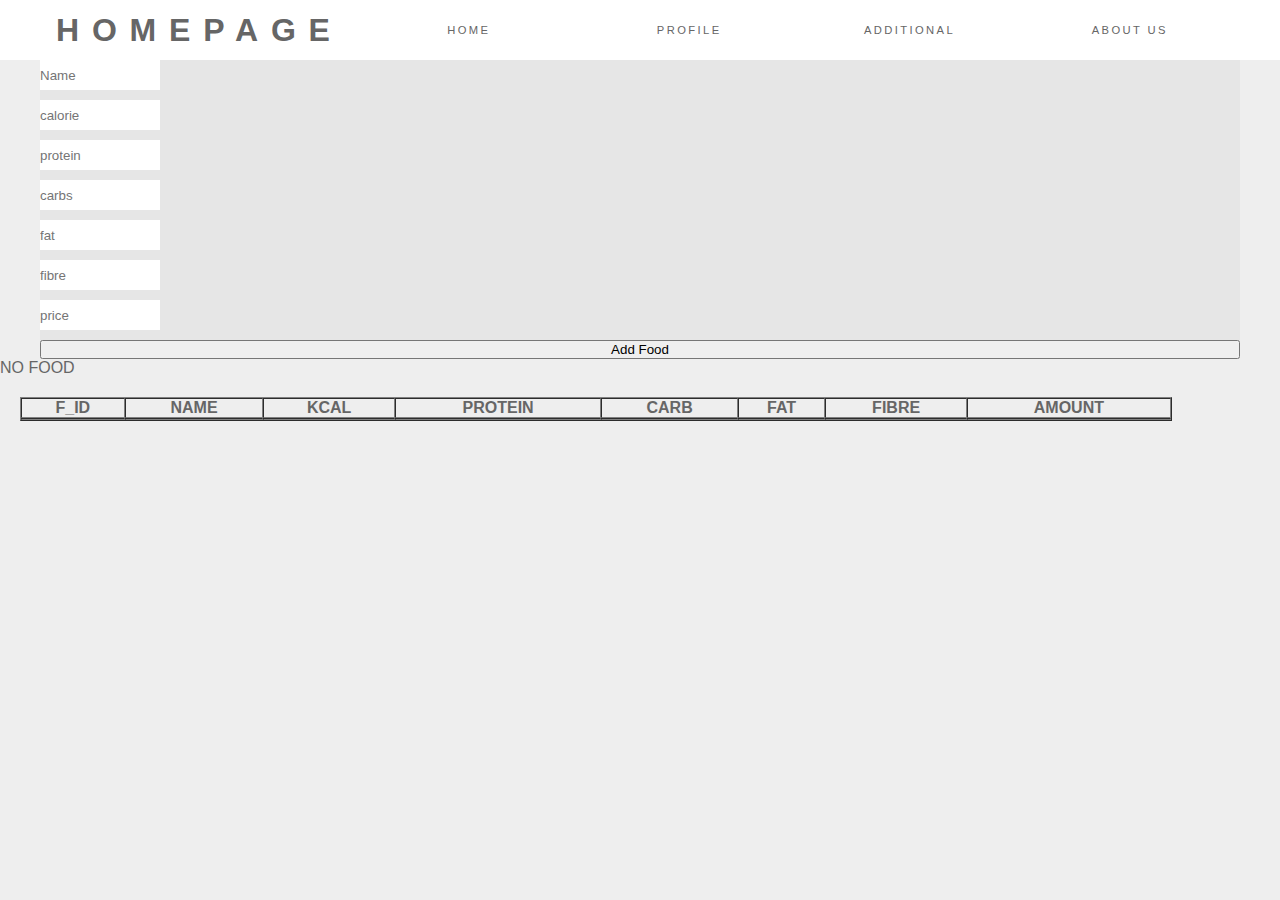
==== SecureAppFormLogin/src/main/resources/templates/Pages/food.html @ 33df90e8 "Initial commit" ====
<!DOCTYPE html>
<html lang="en"  xmlns:th="http://www.thymeleaf.org">
<head>
    <meta charset="UTF-8">
    <title>Food-List</title>
    <style>
       
        *,
      *:before,
      *:after {
        margin: 0;
        padding: 0;
        box-sizing: border-box;
      }

      form > * {
        outline: none;
      }

      a {
        text-decoration: none;
        color: inherit;
      }

      ul,
      li {
        list-style: none;
      }

      /* --- Clearfix for floated Elements --- */

      /* I never ended up using this for the nav-bar */
      .clearfix:after {
        visibility: hidden;
        display: block;
        font-size: 0;
        content: " ";
        clear: both;
        height: 0;
      }

      /* --- Typography --- */

      body {
        font-family: "Helvetica Neue", Helvetica, Arial, sans-serif;
        background-color: #eee;
        color: #666;
        margin-top: 60px; /* height of nav-bar */
      }

      p {
        line-height: 1.4;
      }

      .small-caps {
        text-transform: uppercase;
        letter-spacing: 0.15rem;
        font-size: 0.7rem;
      }

      .bolder {
        font-weight: bolder;
      }

      .lighter {
        font-weight: lighter;
      }

      .text-center {
        text-align: center;
      }

      .site-logo {
        font-size: 2rem;
        font-weight: bolder;
        text-transform: uppercase;
        letter-spacing: 0.8rem;
        margin: 0 1rem;
      }

      /* --- Elements --- */

      .container {
        max-width: 1200px; /* max 'width' of contents of site */
        margin: 0 auto; /* centered horizontally  */
      }

      .nav-bar {
        position: fixed; /* lock to top */
        top: 0;
        width: 100%; /* full width */
        background-color: white;
        height: 60px;
      }

      .nav-bar .container {
        display: flex;
        align-items: center; /* vertically center */
        height: 100%;
      }

      /* Hide checkbox that controls Mobile Nav Button*/
      #drop-down-cbox {
        display: none;
      }

      /* Mobile Nav Button */
      #drop-down-cbox + label {
        position: relative;
        display: none;
        width: 60px;
        height: 60px;
        overflow: hidden;
        background-color: transparent;
        transition: all 10ms ease-in-out;
      }

      /* Mobile Nav Button Bars */
      #drop-down-cbox + label span {
        position: absolute;
        display: block;
        background-color: #666;
        width: 34px;
        height: 4px;
        border-radius: 2px;
        left: 50%;
        transform: translate(-50%, -50%); /* centering trick */
        transition: all 300ms ease-in-out;
      }

      /* Mobile Nav Button Bars Invididually */
      #drop-down-cbox + label span:nth-child(1) {
        top: 35%; /* evenly spaced */
      }
      #drop-down-cbox + label span:nth-child(2) {
        top: 50%; /* evenly spaced */
      }
      #drop-down-cbox + label span:nth-child(3) {
        top: 65%; /* evenly spaced */
      }

      /* Mobile Nav Button Styling for Checked */
      #drop-down-cbox:checked + label {
        background-color: #666;
      }

      #drop-down-cbox:checked + label span {
        background-color: white;
      }

      /* Transform the bars into an 'X' */
      #drop-down-cbox:checked + label span:nth-child(1) {
        top: 50%;
        transform: translate(-50%, -50%) rotate(45deg); /* center, then rotate */
      }
      #drop-down-cbox:checked + label span:nth-child(2) {
        left: -150%; /* move center bar out of the picture */
      }
      #drop-down-cbox:checked + label span:nth-child(3) {
        top: 50%;
        transform: translate(-50%, -50%) rotate(-45deg); /* center, then rotate */
      }

      /* Main Nav Desktop */
      .main-nav {
        flex-grow: 1; /* fill remaining space */
        display: flex;
        justify-content: space-around; /* evenly space items */
        align-items: center; /* center vertically */
      }

      .main-nav li {
        display: block;
        width: 100%;
        height: 60px;
        line-height: 60px; /* vertically center text, matches height */
        text-align: center;
      }

      .main-nav li a,
      .main-nav li span {
        display: block;
        width: 100%;
        height: 100%;
      }

      .main-nav li a:hover,
      .main-nav li span:hover {
        border-bottom: 4px solid #666;
      }

      .main-nav li > ul {
        max-height: 0px; /* max-height instead of height, height can't transition to auto */
        transition: all 500ms ease-in-out;
        overflow: hidden; /* make it so nav doesn't show beyond the 0px max-height */
      }

      .main-nav li:hover > ul {
        max-height: 180px; /* height x how many links */
        height: auto;
      }

      .main-nav li > ul li a,
      .main-nav li > ul li span {
        background-color: white;
      }

      .main-nav li > ul li a:hover,
      .main-nav li > ul li span:hover {
        background-color: #666;
        color: white;
        border-bottom: none;
      }

      /* Tablet and Mobile View */
      @media (max-width: 768px) {
        .site-logo {
          font-size: 1.5rem;
          flex-grow: 1;
          text-align: center;
        }

        #drop-down-cbox + label {
          display: block; /* unhide the mobile nav button */
        }

        .main-nav {
          max-height: 0px; /* same vertical grow transition trick as above */
          height: calc(
            100vh - 60px
          ); /* take full vertical viewport height, -60px for nav-bar */
          overflow: hidden;
          position: absolute;
          top: 60px;
          line-height:normal;
          left: 0;
          width: 100%;
          flex-direction: column;
          background-color: white;
          transition: all 500ms ease-in-out;
        }

        #drop-down-cbox:checked ~ .main-nav {
          max-height: calc(100vh - 60px);
          transition: all 500ms ease-in-out;
        }

        .main-nav li span {
          position: relative;
        }

        /* design and position downward arrow */
        .main-nav li span:after {
          content: "";
          width: 6px;
          height: 6px;
          position: absolute;
          top: 50%;
          margin-top: -2px;
          margin-left: 8px;
          transform: translateY(-50%) rotate(-45deg);
          border-left: 2px solid #666;
          border-bottom: 2px solid #666;
        }

        .main-nav li a:hover,
        .main-nav li span:hover {
          background-color: #666;
          color: white;
          border-bottom: none;
        }

        .main-nav li > ul li {
          position: relative;
        }

        .main-nav li > ul li a,
        .main-nav li > ul li span {
          background-color: #eee;
        }
      }
      .mainContainner{
        width: 100%;
        max-width: 1200px;
        background-color: rgb(230, 230, 230);
        /*margin: 0 auto;*/
          margin-top: 20px;
        margin-left: 40px;
      }
      .table{
        width: 90%;
        margin: 20px;
      }
      .containner{
        width: 100%;
        height: auto;

      }
      .input{
        height: 30px;
        width: 120px;
        outline: none;
        border: none;
      }
      .form{
        display: flex;
        flex-direction: column;
        gap: 10px;
      }

    </style>
</head>
<body>
     <!-- //negivation -->
    <nav class="nav-bar">
      <div class="container">
        <input type="checkbox" id="drop-down-cbox" />
        <label for="drop-down-cbox">
          <span></span>
          <span></span>
          <span></span>
        </label>

        <h1 class="site-logo">Homepage</h1>

        <ul class="main-nav small-caps">
          <li><a href="#">Home</a></li>
          <li><a th:href="@{/UserSetUp}">Profile</a></li>
          <li>
            <span>Additional</span>
            <ul>
              <li><a th:href="@{/foods}">Food</a></li>
              <li><a href="">Excersise</a></li>
              <li><a href="#"></a></li>
            </ul>
          </li>
          <li><a href="#">About Us</a></li>
        </ul>
      </div>
    </nav>
    <!-- close negivation  -->
    <div class="mainContainner">

        <div class="containner">
            <form class="form" th:action="@{/addFood}" method="post">
                <input type="text" placeholder="Name" name="name" class="input" />
                 <input type="text" placeholder="calorie" name="kcal" class="input" />
                  <input type="text" placeholder="protein" name="protein" class="input" />
                   <input type="text" placeholder="carbs" name="carbs" class="input" />
                    <input type="text" placeholder="fat" name="fat" class="input" />
                     <input type="text" placeholder="fibre" name="fibre" class="input" />
                        <input type="text" placeholder="price" name="price" class="input" />
                <button type="submit">Add Food</button>
            </form>
        </div>
    </div>

     <table border="1" cellmargin="5" class="table" cellspacing="0">
         <tbody>
            <thead>
                <tr>
                     <th>F_ID</th>
                     <th>NAME</th>
                     <th>KCAL</th>
                     <th>PROTEIN</th>
                     <th>CARB</th>
                     <th>FAT</th>
                     <th>FIBRE</th>
                     <th>AMOUNT</th>
                 </tr>
             </thead>

         <tbody>
             <tr th:if="${allFood.empty}">NO FOOD</tr>
             <tr th:each="food : ${allFood}">
                     <td th:text="${food.id}"></td>
                     <td th:text="${food.name}"></td>
                     <td th:text="${food.kcal}"></td>
                     <td th:text="${food.protein}"></td>
                     <td th:text="${food.carbs}"></td>
                     <td th:text="${food.fat}"></td>
                     <td th:text="${food.fibre}"></td>
                     <td th:text="${food.price}"></td>

         </tbody>
         </tbody>
     </table>

</body>
</html>
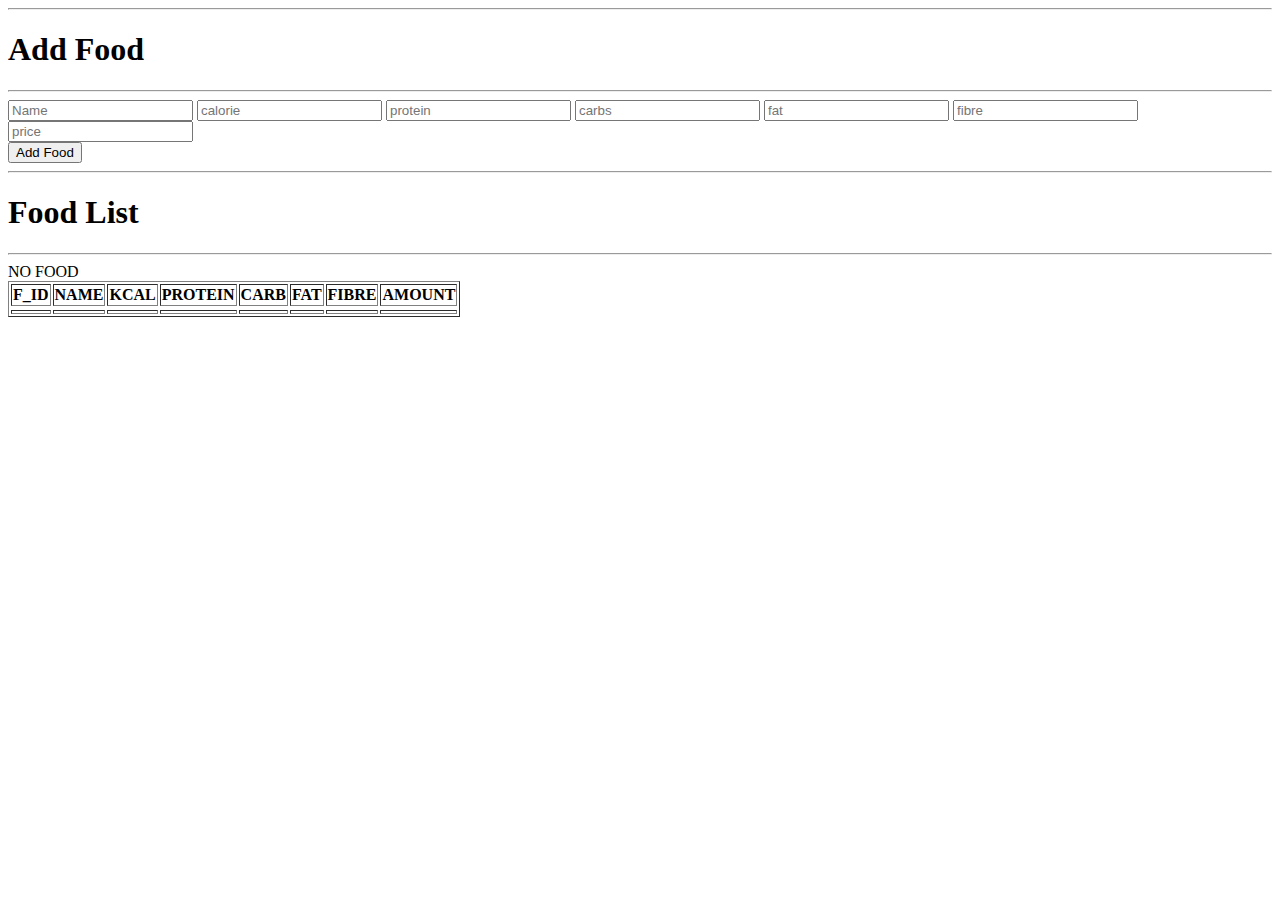
==== commit 483d0141: "add daily food" ====
--- a/SecureAppFormLogin/src/main/resources/templates/Pages/food.html
+++ b/SecureAppFormLogin/src/main/resources/templates/Pages/food.html
@@ -1,390 +1,69 @@
 <!DOCTYPE html>
-<html lang="en"  xmlns:th="http://www.thymeleaf.org">
+<html lang="en"  xmlns:th="http://www.thymeleaf.org"
+      th:replace="base::layout(~{::section})"
+>
 <head>
     <meta charset="UTF-8">
     <title>Food-List</title>
-    <style>
-       
-        *,
-      *:before,
-      *:after {
-        margin: 0;
-        padding: 0;
-        box-sizing: border-box;
-      }
-
-      form > * {
-        outline: none;
-      }
-
-      a {
-        text-decoration: none;
-        color: inherit;
-      }
-
-      ul,
-      li {
-        list-style: none;
-      }
-
-      /* --- Clearfix for floated Elements --- */
-
-      /* I never ended up using this for the nav-bar */
-      .clearfix:after {
-        visibility: hidden;
-        display: block;
-        font-size: 0;
-        content: " ";
-        clear: both;
-        height: 0;
-      }
-
-      /* --- Typography --- */
-
-      body {
-        font-family: "Helvetica Neue", Helvetica, Arial, sans-serif;
-        background-color: #eee;
-        color: #666;
-        margin-top: 60px; /* height of nav-bar */
-      }
-
-      p {
-        line-height: 1.4;
-      }
-
-      .small-caps {
-        text-transform: uppercase;
-        letter-spacing: 0.15rem;
-        font-size: 0.7rem;
-      }
-
-      .bolder {
-        font-weight: bolder;
-      }
-
-      .lighter {
-        font-weight: lighter;
-      }
-
-      .text-center {
-        text-align: center;
-      }
-
-      .site-logo {
-        font-size: 2rem;
-        font-weight: bolder;
-        text-transform: uppercase;
-        letter-spacing: 0.8rem;
-        margin: 0 1rem;
-      }
-
-      /* --- Elements --- */
-
-      .container {
-        max-width: 1200px; /* max 'width' of contents of site */
-        margin: 0 auto; /* centered horizontally  */
-      }
-
-      .nav-bar {
-        position: fixed; /* lock to top */
-        top: 0;
-        width: 100%; /* full width */
-        background-color: white;
-        height: 60px;
-      }
-
-      .nav-bar .container {
-        display: flex;
-        align-items: center; /* vertically center */
-        height: 100%;
-      }
-
-      /* Hide checkbox that controls Mobile Nav Button*/
-      #drop-down-cbox {
-        display: none;
-      }
-
-      /* Mobile Nav Button */
-      #drop-down-cbox + label {
-        position: relative;
-        display: none;
-        width: 60px;
-        height: 60px;
-        overflow: hidden;
-        background-color: transparent;
-        transition: all 10ms ease-in-out;
-      }
-
-      /* Mobile Nav Button Bars */
-      #drop-down-cbox + label span {
-        position: absolute;
-        display: block;
-        background-color: #666;
-        width: 34px;
-        height: 4px;
-        border-radius: 2px;
-        left: 50%;
-        transform: translate(-50%, -50%); /* centering trick */
-        transition: all 300ms ease-in-out;
-      }
-
-      /* Mobile Nav Button Bars Invididually */
-      #drop-down-cbox + label span:nth-child(1) {
-        top: 35%; /* evenly spaced */
-      }
-      #drop-down-cbox + label span:nth-child(2) {
-        top: 50%; /* evenly spaced */
-      }
-      #drop-down-cbox + label span:nth-child(3) {
-        top: 65%; /* evenly spaced */
-      }
-
-      /* Mobile Nav Button Styling for Checked */
-      #drop-down-cbox:checked + label {
-        background-color: #666;
-      }
-
-      #drop-down-cbox:checked + label span {
-        background-color: white;
-      }
-
-      /* Transform the bars into an 'X' */
-      #drop-down-cbox:checked + label span:nth-child(1) {
-        top: 50%;
-        transform: translate(-50%, -50%) rotate(45deg); /* center, then rotate */
-      }
-      #drop-down-cbox:checked + label span:nth-child(2) {
-        left: -150%; /* move center bar out of the picture */
-      }
-      #drop-down-cbox:checked + label span:nth-child(3) {
-        top: 50%;
-        transform: translate(-50%, -50%) rotate(-45deg); /* center, then rotate */
-      }
-
-      /* Main Nav Desktop */
-      .main-nav {
-        flex-grow: 1; /* fill remaining space */
-        display: flex;
-        justify-content: space-around; /* evenly space items */
-        align-items: center; /* center vertically */
-      }
-
-      .main-nav li {
-        display: block;
-        width: 100%;
-        height: 60px;
-        line-height: 60px; /* vertically center text, matches height */
-        text-align: center;
-      }
-
-      .main-nav li a,
-      .main-nav li span {
-        display: block;
-        width: 100%;
-        height: 100%;
-      }
-
-      .main-nav li a:hover,
-      .main-nav li span:hover {
-        border-bottom: 4px solid #666;
-      }
-
-      .main-nav li > ul {
-        max-height: 0px; /* max-height instead of height, height can't transition to auto */
-        transition: all 500ms ease-in-out;
-        overflow: hidden; /* make it so nav doesn't show beyond the 0px max-height */
-      }
-
-      .main-nav li:hover > ul {
-        max-height: 180px; /* height x how many links */
-        height: auto;
-      }
-
-      .main-nav li > ul li a,
-      .main-nav li > ul li span {
-        background-color: white;
-      }
-
-      .main-nav li > ul li a:hover,
-      .main-nav li > ul li span:hover {
-        background-color: #666;
-        color: white;
-        border-bottom: none;
-      }
-
-      /* Tablet and Mobile View */
-      @media (max-width: 768px) {
-        .site-logo {
-          font-size: 1.5rem;
-          flex-grow: 1;
-          text-align: center;
-        }
-
-        #drop-down-cbox + label {
-          display: block; /* unhide the mobile nav button */
-        }
-
-        .main-nav {
-          max-height: 0px; /* same vertical grow transition trick as above */
-          height: calc(
-            100vh - 60px
-          ); /* take full vertical viewport height, -60px for nav-bar */
-          overflow: hidden;
-          position: absolute;
-          top: 60px;
-          line-height:normal;
-          left: 0;
-          width: 100%;
-          flex-direction: column;
-          background-color: white;
-          transition: all 500ms ease-in-out;
-        }
-
-        #drop-down-cbox:checked ~ .main-nav {
-          max-height: calc(100vh - 60px);
-          transition: all 500ms ease-in-out;
-        }
-
-        .main-nav li span {
-          position: relative;
-        }
-
-        /* design and position downward arrow */
-        .main-nav li span:after {
-          content: "";
-          width: 6px;
-          height: 6px;
-          position: absolute;
-          top: 50%;
-          margin-top: -2px;
-          margin-left: 8px;
-          transform: translateY(-50%) rotate(-45deg);
-          border-left: 2px solid #666;
-          border-bottom: 2px solid #666;
-        }
-
-        .main-nav li a:hover,
-        .main-nav li span:hover {
-          background-color: #666;
-          color: white;
-          border-bottom: none;
-        }
-
-        .main-nav li > ul li {
-          position: relative;
-        }
-
-        .main-nav li > ul li a,
-        .main-nav li > ul li span {
-          background-color: #eee;
-        }
-      }
-      .mainContainner{
-        width: 100%;
-        max-width: 1200px;
-        background-color: rgb(230, 230, 230);
-        /*margin: 0 auto;*/
-          margin-top: 20px;
-        margin-left: 40px;
-      }
-      .table{
-        width: 90%;
-        margin: 20px;
-      }
-      .containner{
-        width: 100%;
-        height: auto;
-
-      }
-      .input{
-        height: 30px;
-        width: 120px;
-        outline: none;
-        border: none;
-      }
-      .form{
-        display: flex;
-        flex-direction: column;
-        gap: 10px;
-      }
-
-    </style>
 </head>
 <body>
-     <!-- //negivation -->
-    <nav class="nav-bar">
-      <div class="container">
-        <input type="checkbox" id="drop-down-cbox" />
-        <label for="drop-down-cbox">
-          <span></span>
-          <span></span>
-          <span></span>
-        </label>
+    <section>
+        <div class="mainContainner">
+            <div class="main">
+                <div class="heading">
+                    <hr />
+                    <h1>Add Food</h1>
+                    <hr />
+                </div>
 
-        <h1 class="site-logo">Homepage</h1>
+                <form class="form" th:action="@{/addFood}" method="post">
+                    <input type="text" placeholder="Name" name="name" class="input" />
+                    <input type="text" placeholder="calorie" name="kcal" class="input" />
+                    <input type="text" placeholder="protein" name="protein" class="input" />
+                    <input type="text" placeholder="carbs" name="carbs" class="input" />
+                    <input type="text" placeholder="fat" name="fat" class="input" />
+                    <input type="text" placeholder="fibre" name="fibre" class="input" />
+                    <input type="text" placeholder="price" name="price" class="input" />
+                    <br>
+                    <button type="submit">Add Food</button>
+                </form>
 
-        <ul class="main-nav small-caps">
-          <li><a href="#">Home</a></li>
-          <li><a th:href="@{/UserSetUp}">Profile</a></li>
-          <li>
-            <span>Additional</span>
-            <ul>
-              <li><a th:href="@{/foods}">Food</a></li>
-              <li><a href="">Excersise</a></li>
-              <li><a href="#"></a></li>
-            </ul>
-          </li>
-          <li><a href="#">About Us</a></li>
-        </ul>
-      </div>
-    </nav>
-    <!-- close negivation  -->
-    <div class="mainContainner">
+                <div class="heading">
+                    <hr />
+                    <h1>Food List</h1>
+                    <hr />
+                </div>
+                <table class="table" border="1">
+                    <tbody>
+                    <thead>
+                    <tr>
+                        <th>F_ID</th>
+                        <th>NAME</th>
+                        <th>KCAL</th>
+                        <th>PROTEIN</th>
+                        <th>CARB</th>
+                        <th>FAT</th>
+                        <th>FIBRE</th>
+                        <th>AMOUNT</th>
+                    </tr>
+                    </thead>
 
-        <div class="containner">
-            <form class="form" th:action="@{/addFood}" method="post">
-                <input type="text" placeholder="Name" name="name" class="input" />
-                 <input type="text" placeholder="calorie" name="kcal" class="input" />
-                  <input type="text" placeholder="protein" name="protein" class="input" />
-                   <input type="text" placeholder="carbs" name="carbs" class="input" />
-                    <input type="text" placeholder="fat" name="fat" class="input" />
-                     <input type="text" placeholder="fibre" name="fibre" class="input" />
-                        <input type="text" placeholder="price" name="price" class="input" />
-                <button type="submit">Add Food</button>
-            </form>
+                    <tbody>
+                    <tr th:if="${allFood.empty}">NO FOOD</tr>
+                    <tr th:each="food : ${allFood}">
+                        <td th:text="${food.id}"></td>
+                        <td th:text="${food.name}"></td>
+                        <td th:text="${food.kcal}"></td>
+                        <td th:text="${food.protein}"></td>
+                        <td th:text="${food.carbs}"></td>
+                        <td th:text="${food.fat}"></td>
+                        <td th:text="${food.fibre}"></td>
+                        <td th:text="${food.price}"></td>
+                    </tbody>
+                    </tbody>
+                </table>
+            </div>
         </div>
-    </div>
-
-     <table border="1" cellmargin="5" class="table" cellspacing="0">
-         <tbody>
-            <thead>
-                <tr>
-                     <th>F_ID</th>
-                     <th>NAME</th>
-                     <th>KCAL</th>
-                     <th>PROTEIN</th>
-                     <th>CARB</th>
-                     <th>FAT</th>
-                     <th>FIBRE</th>
-                     <th>AMOUNT</th>
-                 </tr>
-             </thead>
-
-         <tbody>
-             <tr th:if="${allFood.empty}">NO FOOD</tr>
-             <tr th:each="food : ${allFood}">
-                     <td th:text="${food.id}"></td>
-                     <td th:text="${food.name}"></td>
-                     <td th:text="${food.kcal}"></td>
-                     <td th:text="${food.protein}"></td>
-                     <td th:text="${food.carbs}"></td>
-                     <td th:text="${food.fat}"></td>
-                     <td th:text="${food.fibre}"></td>
-                     <td th:text="${food.price}"></td>
-
-         </tbody>
-         </tbody>
-     </table>
-
+    </section>
 </body>
 </html>